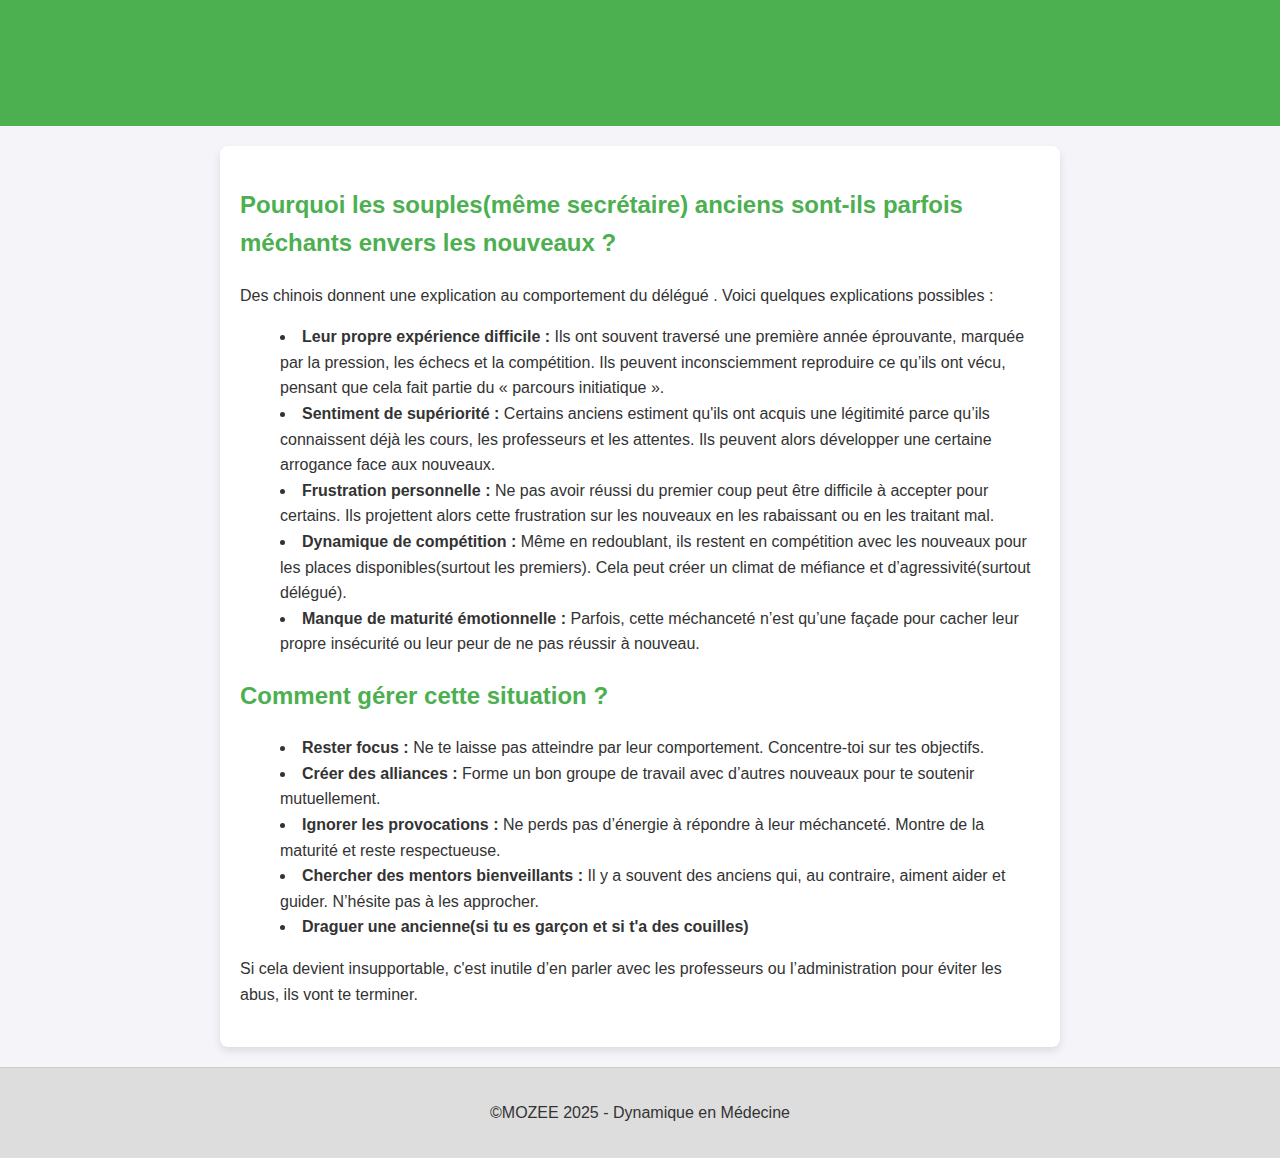
==== HS/h1.html @ 390f9bc6 "Create h1.html" ====
<!DOCTYPE html>
<html lang="fr">
<head>
    <meta charset="UTF-8">
    <meta name="viewport" content="width=device-width, initial-scale=1.0">
    <title>Dynamique des Délégués en Médecine</title>
    <style>
        body {
            font-family: Arial, sans-serif;
            line-height: 1.6;
            margin: 0;
            padding: 0;
            background-color: #f4f4f9;
            color: #333;
        }
        header {
            background-color: #4CAF50;
            color: white;
            text-align: center;
            padding: 1rem;
        }
        main {
            max-width: 800px;
            margin: 20px auto;
            background: white;
            padding: 20px;
            border-radius: 8px;
            box-shadow: 0 4px 8px rgba(0, 0, 0, 0.1);
        }
        h1, h2 {
            color: #4CAF50;
        }
        section {
            margin-bottom: 20px;
        }
        ul {
            list-style: disc inside;
        }
        footer {
            text-align: center;
            padding: 1rem;
            background: #ddd;
            margin-top: 20px;
            border-top: 1px solid #ccc;
        }
    </style>
</head>
<body>
    <header>
        <h1>Dynamique des Délégués en Médecine à Kara</h1>
    </header>
    <main>
        <section>
            <h2>Pourquoi les souples(même secrétaire) anciens sont-ils parfois méchants envers les nouveaux ?</h2>
            <p>Des chinois donnent une explication au comportement du délégué . Voici quelques explications possibles :</p>
            <ul>
                <li><strong>Leur propre expérience difficile :</strong> Ils ont souvent traversé une première année éprouvante, marquée par la pression, les échecs et la compétition. Ils peuvent inconsciemment reproduire ce qu’ils ont vécu, pensant que cela fait partie du « parcours initiatique ».</li>
                <li><strong>Sentiment de supériorité :</strong> Certains anciens estiment qu'ils ont acquis une légitimité parce qu’ils connaissent déjà les cours, les professeurs et les attentes. Ils peuvent alors développer une certaine arrogance face aux nouveaux.</li>
                <li><strong>Frustration personnelle :</strong> Ne pas avoir réussi du premier coup peut être difficile à accepter pour certains. Ils projettent alors cette frustration sur les nouveaux en les rabaissant ou en les traitant mal.</li>
                <li><strong>Dynamique de compétition :</strong> Même en redoublant, ils restent en compétition avec les nouveaux pour les places disponibles(surtout les premiers). Cela peut créer un climat de méfiance et d’agressivité(surtout délégué).</li>
                <li><strong>Manque de maturité émotionnelle :</strong> Parfois, cette méchanceté n’est qu’une façade pour cacher leur propre insécurité ou leur peur de ne pas réussir à nouveau.</li>
            </ul>
        </section>
        <section>
            <h2>Comment gérer cette situation ?</h2>
            <ul>
                <li><strong>Rester focus :</strong> Ne te laisse pas atteindre par leur comportement. Concentre-toi sur tes objectifs.</li>
                <li><strong>Créer des alliances :</strong> Forme un bon groupe de travail avec d’autres nouveaux pour te soutenir mutuellement.</li>
                <li><strong>Ignorer les provocations :</strong> Ne perds pas d’énergie à répondre à leur méchanceté. Montre de la maturité et reste respectueuse.</li>
                <li><strong>Chercher des mentors bienveillants :</strong> Il y a souvent des anciens qui, au contraire, aiment aider et guider. N’hésite pas à les approcher.</li>
                <li><strong>Draguer une ancienne(si tu es garçon et si t'a des couilles)</strong></li>
            </ul>
            <p>Si cela devient insupportable, c'est inutile d’en parler avec les professeurs ou l’administration pour éviter les abus, ils vont te terminer.</p>
        </section>
    </main>
    <footer>
        <p>&copy;MOZEE 2025 - Dynamique en Médecine</p>
    </footer>
</body>
</html>
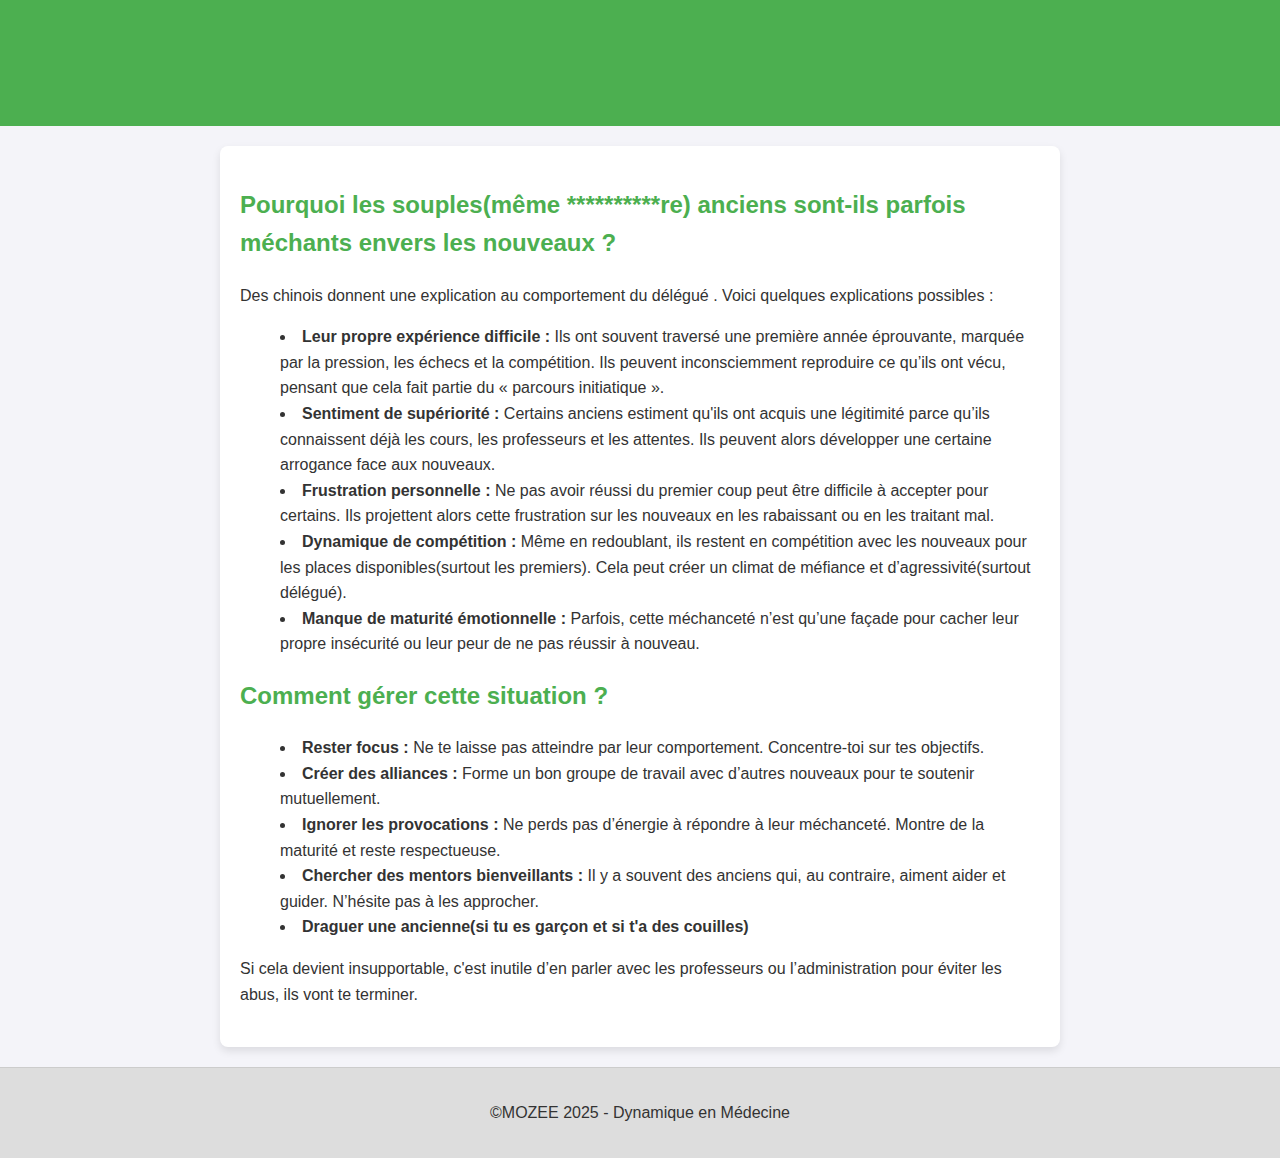
==== commit aee3117b: "Update h1.html" ====
--- a/HS/h1.html
+++ b/HS/h1.html
@@ -51,7 +51,7 @@
     </header>
     <main>
         <section>
-            <h2>Pourquoi les souples(même secrétaire) anciens sont-ils parfois méchants envers les nouveaux ?</h2>
+            <h2>Pourquoi les souples(même **********re) anciens sont-ils parfois méchants envers les nouveaux ?</h2>
             <p>Des chinois donnent une explication au comportement du délégué . Voici quelques explications possibles :</p>
             <ul>
                 <li><strong>Leur propre expérience difficile :</strong> Ils ont souvent traversé une première année éprouvante, marquée par la pression, les échecs et la compétition. Ils peuvent inconsciemment reproduire ce qu’ils ont vécu, pensant que cela fait partie du « parcours initiatique ».</li>
